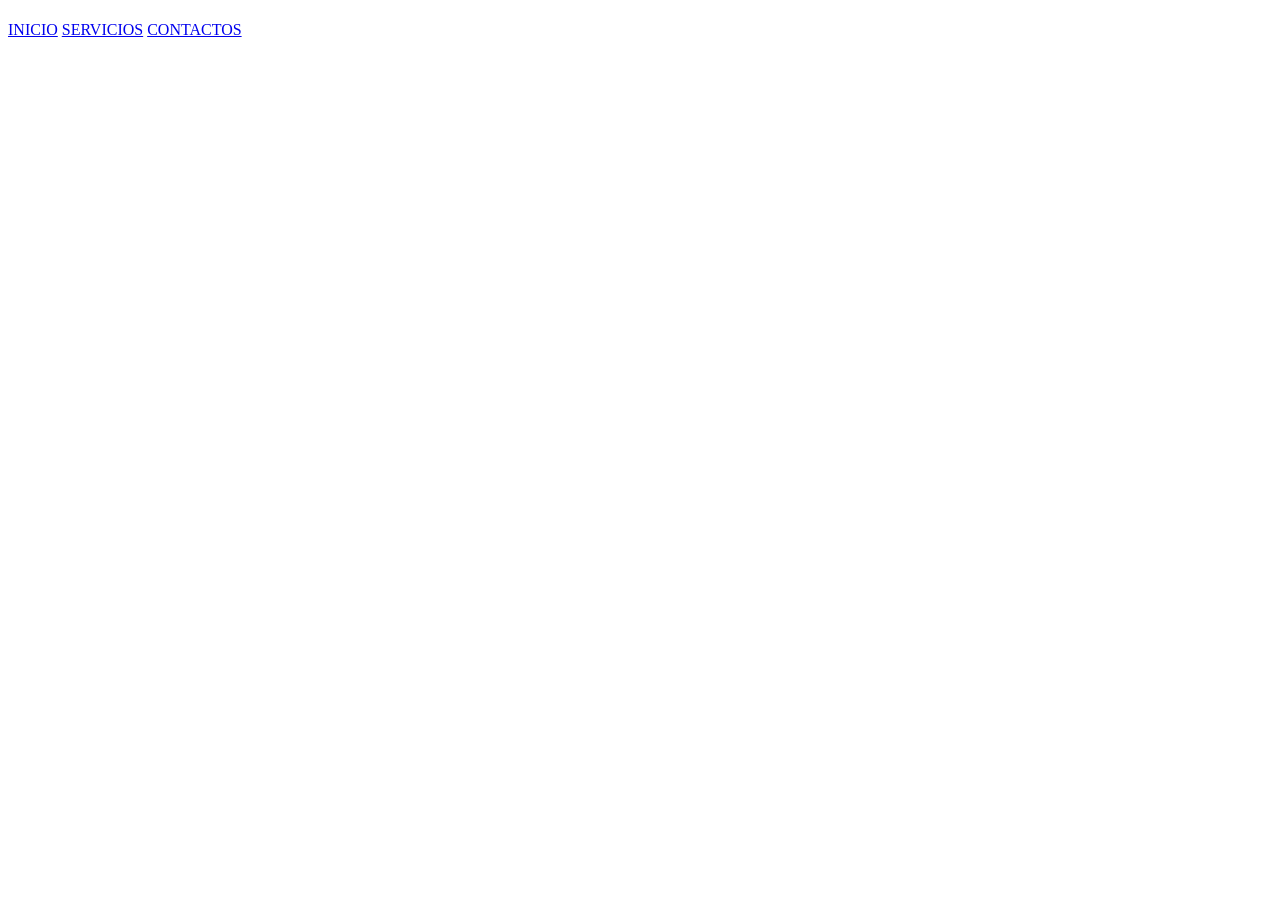
==== Index.html @ 0a6979b5 "Create initial HTML structure for the index page" ====
<!DOCTYPE html>
<html>
<head>
	<meta charset="utf-8">
	<meta name="viewport" content="width=device-width, initial-scale=1">
	<title></title>
</head>

<body>
<header>
	<h1></h1>
</header>

<body>
 <nav>
	<a href="Index.html">INICIO</a>
	<a href="Servicios.html">SERVICIOS</a>
	<a href="Contactos.html">CONTACTOS</a>	
 </nav>

 
</body>
</html>
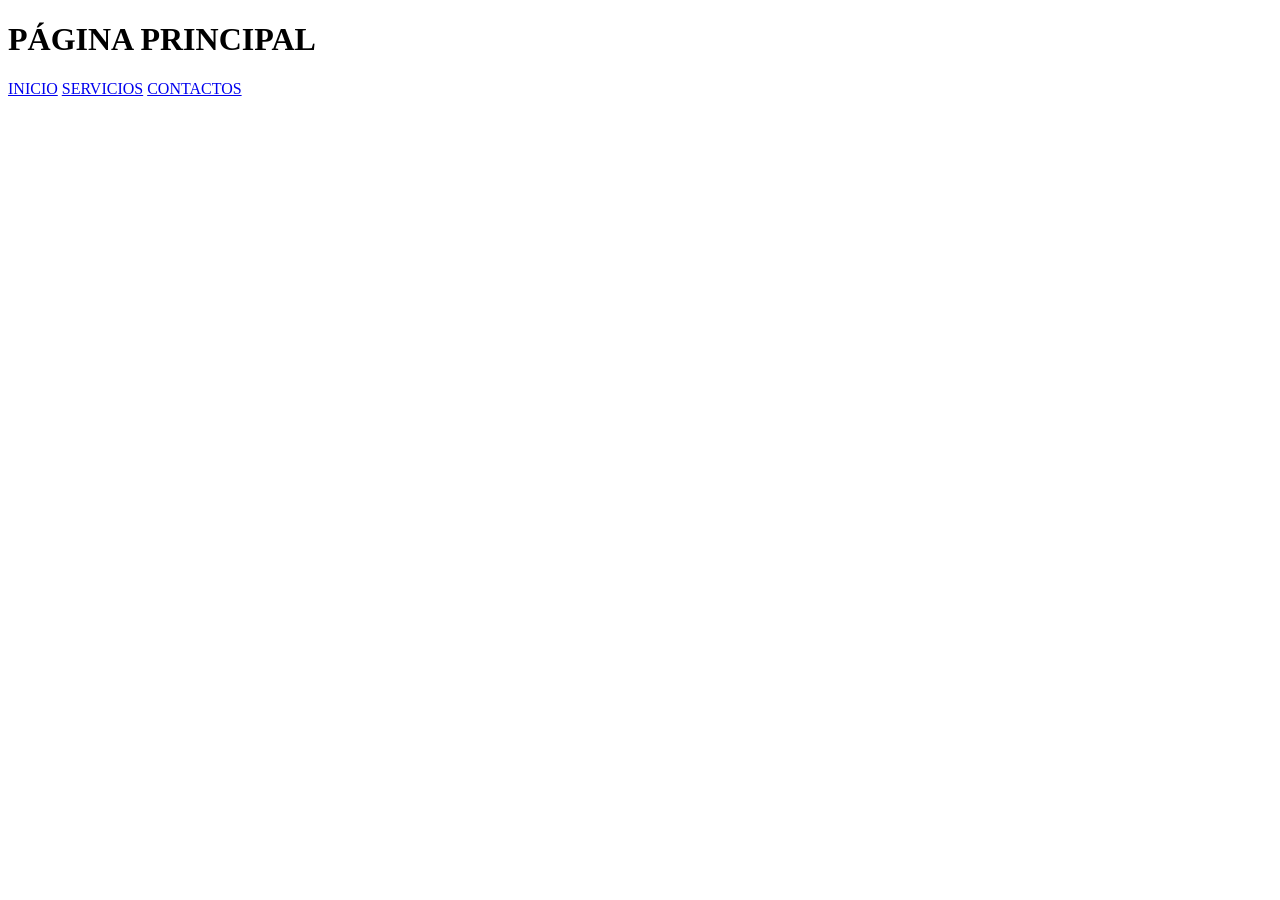
==== commit ef5a42e1: "Update Index.html with main page header" ====
--- a/Index.html
+++ b/Index.html
@@ -8,7 +8,7 @@
 
 <body>
 <header>
-	<h1></h1>
+	<h1>PÁGINA PRINCIPAL</h1>
 </header>
 
 <body>
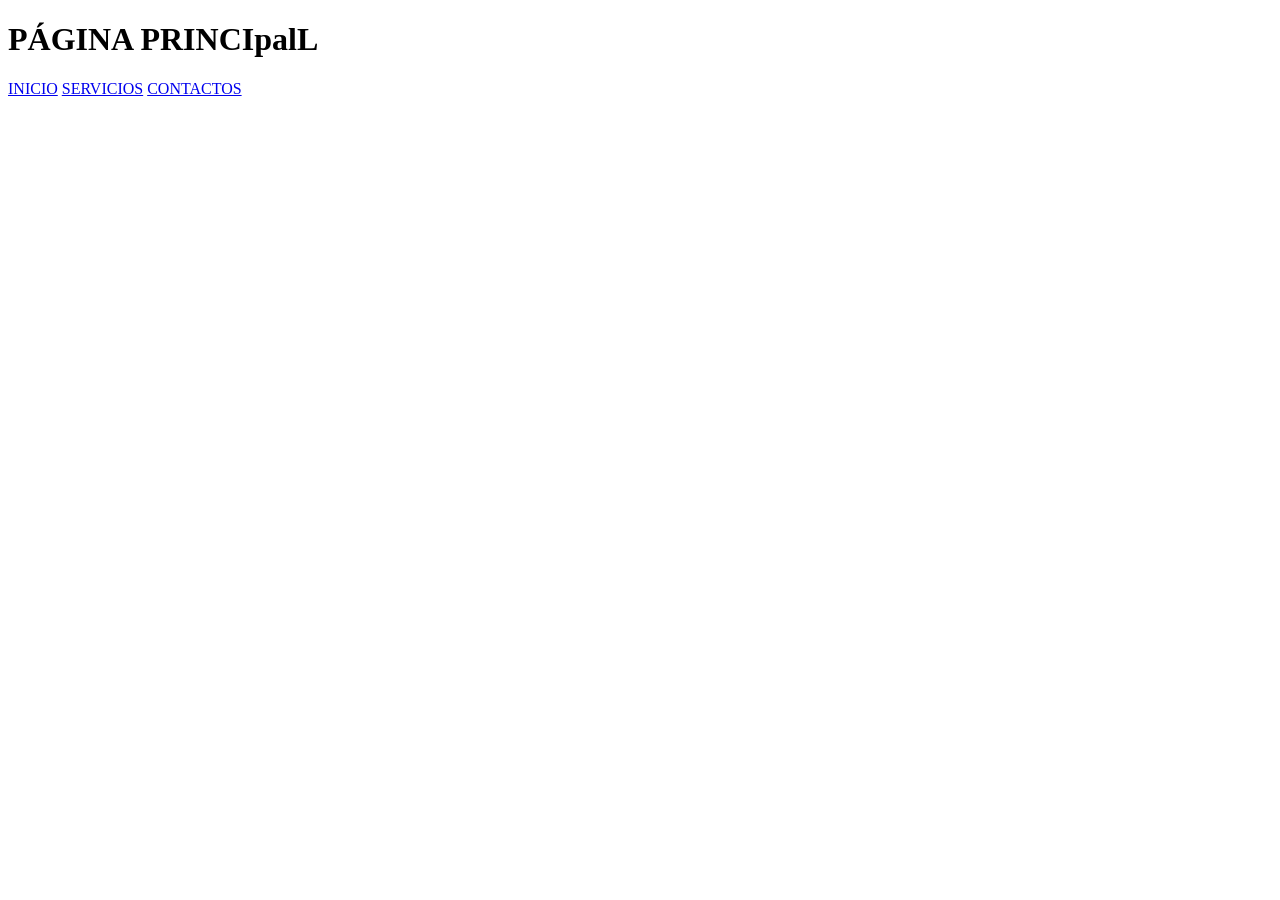
==== commit 448aa8a3: "Update Index.html" ====
--- a/Index.html
+++ b/Index.html
@@ -8,7 +8,7 @@
 
 <body>
 <header>
-	<h1>PÁGINA PRINCIPAL</h1>
+	<h1>PÁGINA PRINCIpalL</h1>
 </header>
 
 <body>
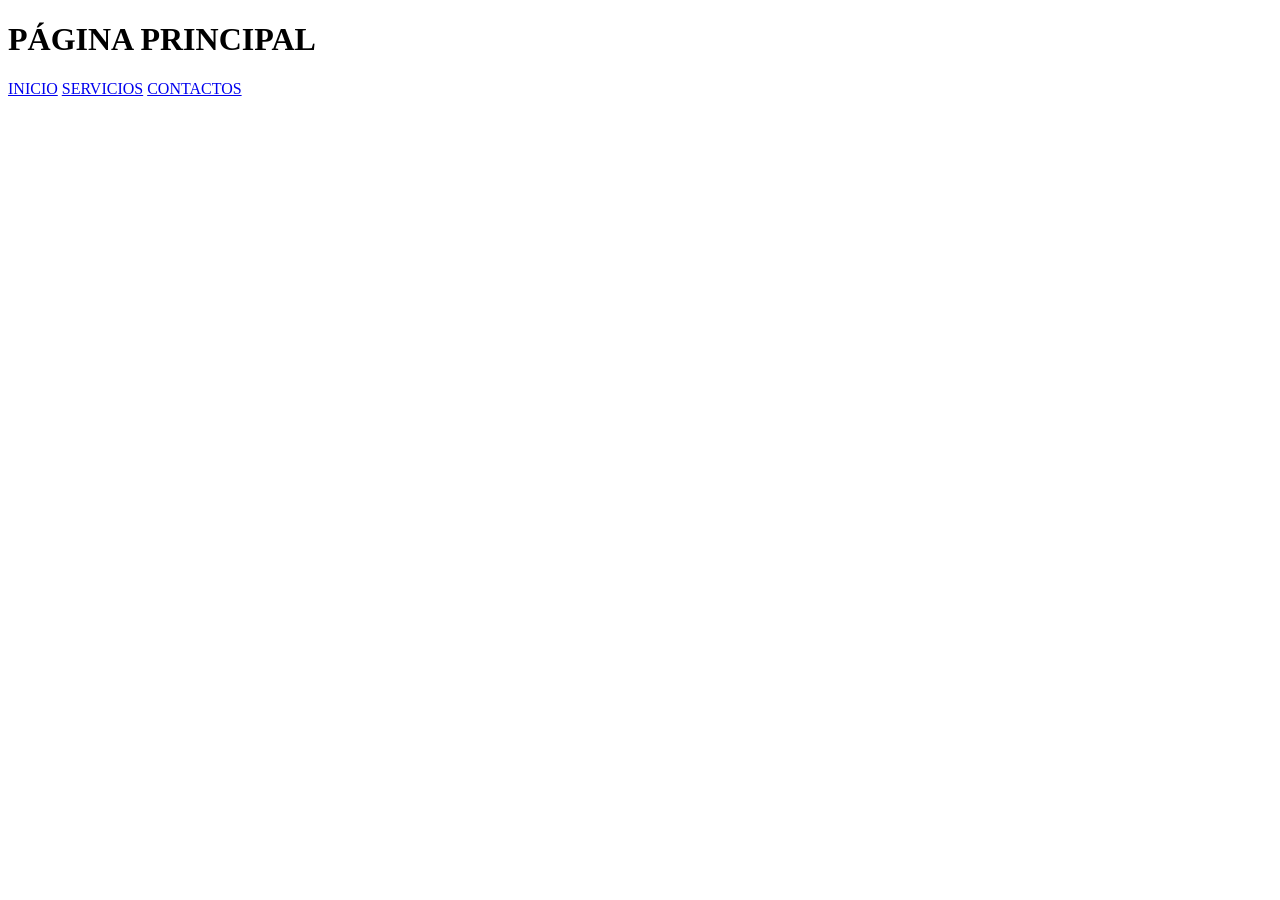
==== commit 2b4d3545: "Fix header spelling and clean up HTML structure" ====
--- a/Index.html
+++ b/Index.html
@@ -8,7 +8,7 @@
 
 <body>
 <header>
-	<h1>PÁGINA PRINCIpalL</h1>
+	<h1>PÁGINA PRINCIPAL</h1>
 </header>
 
 <body>
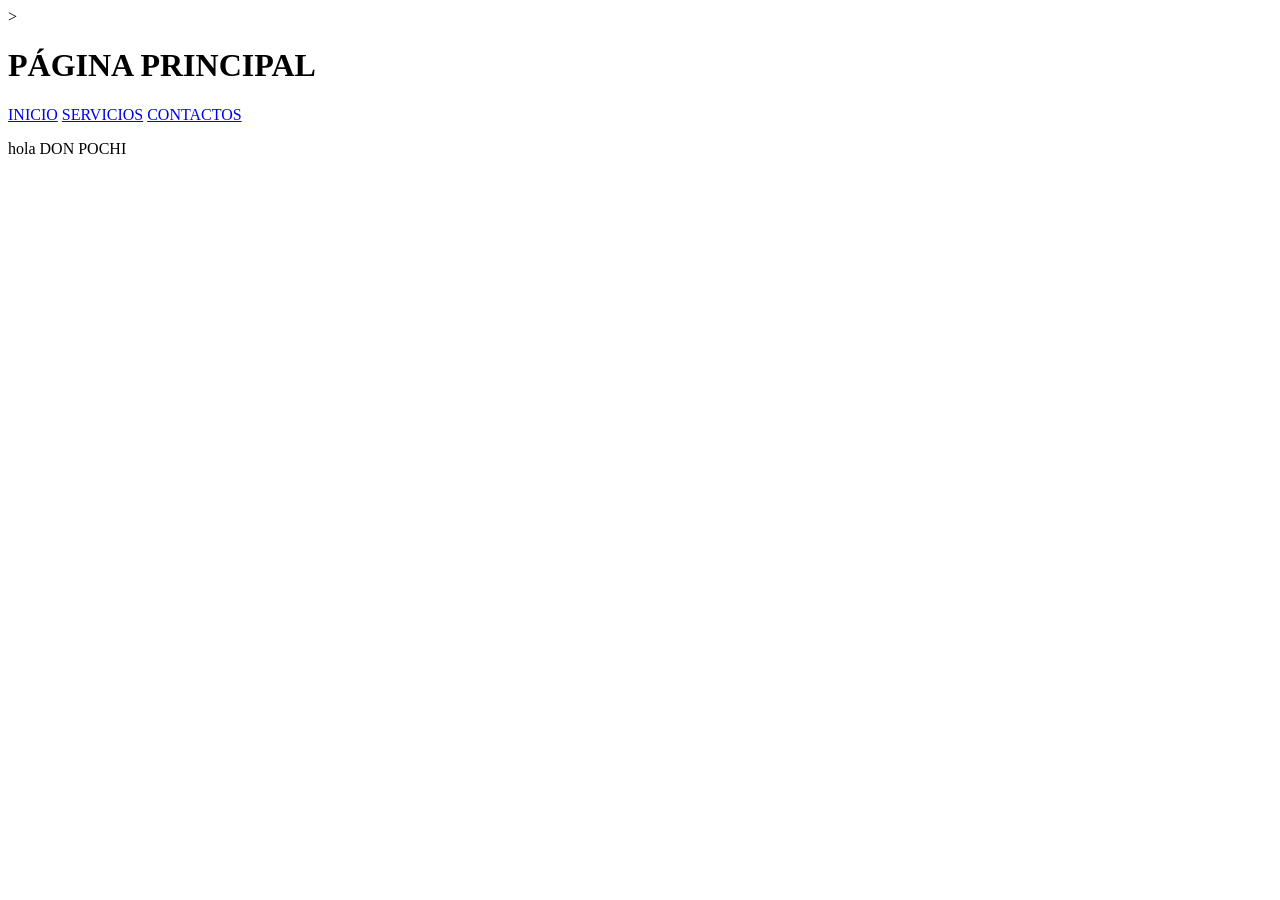
==== commit 5657fa78: "Update Index.html" ====
--- a/Index.html
+++ b/Index.html
@@ -1,4 +1,4 @@
-<!DOCTYPE html>
+><!DOCTYPE html>
 <html>
 <head>
 	<meta charset="utf-8">
@@ -17,7 +17,7 @@
 	<a href="Servicios.html">SERVICIOS</a>
 	<a href="Contactos.html">CONTACTOS</a>	
  </nav>
-
+<p> hola DON POCHI </p>
  
 </body>
 </html>
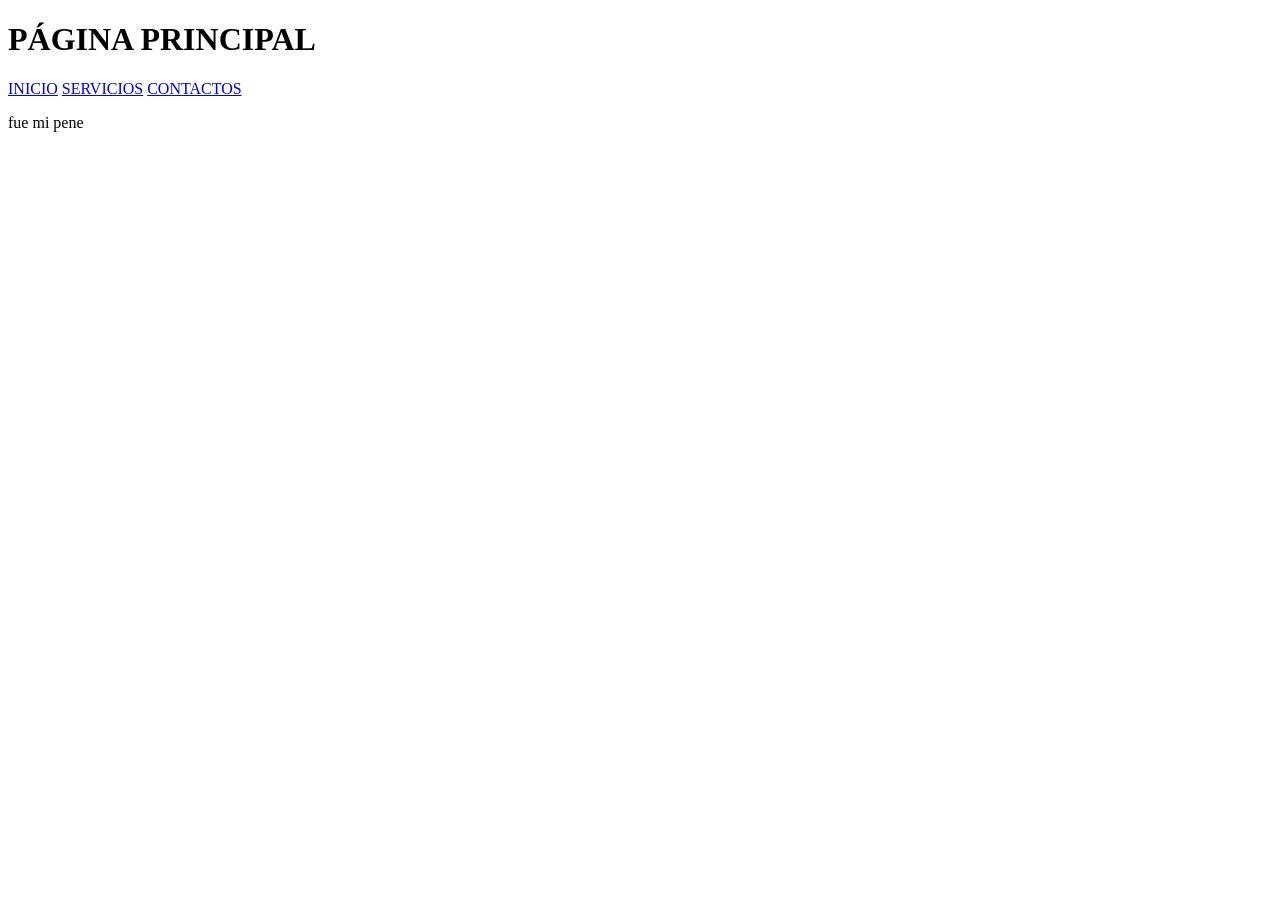
==== commit 5509db35: "Add files via upload" ====
--- a/Index.html
+++ b/Index.html
@@ -1,4 +1,4 @@
-><!DOCTYPE html>
+<!DOCTYPE html>
 <html>
 <head>
 	<meta charset="utf-8">
@@ -11,13 +11,17 @@
 	<h1>PÁGINA PRINCIPAL</h1>
 </header>
 
+
 <body>
+
  <nav>
 	<a href="Index.html">INICIO</a>
 	<a href="Servicios.html">SERVICIOS</a>
 	<a href="Contactos.html">CONTACTOS</a>	
  </nav>
-<p> hola DON POCHI </p>
+<div>
+	<p>fue mi pene</p>
+</div>
  
 </body>
 </html>
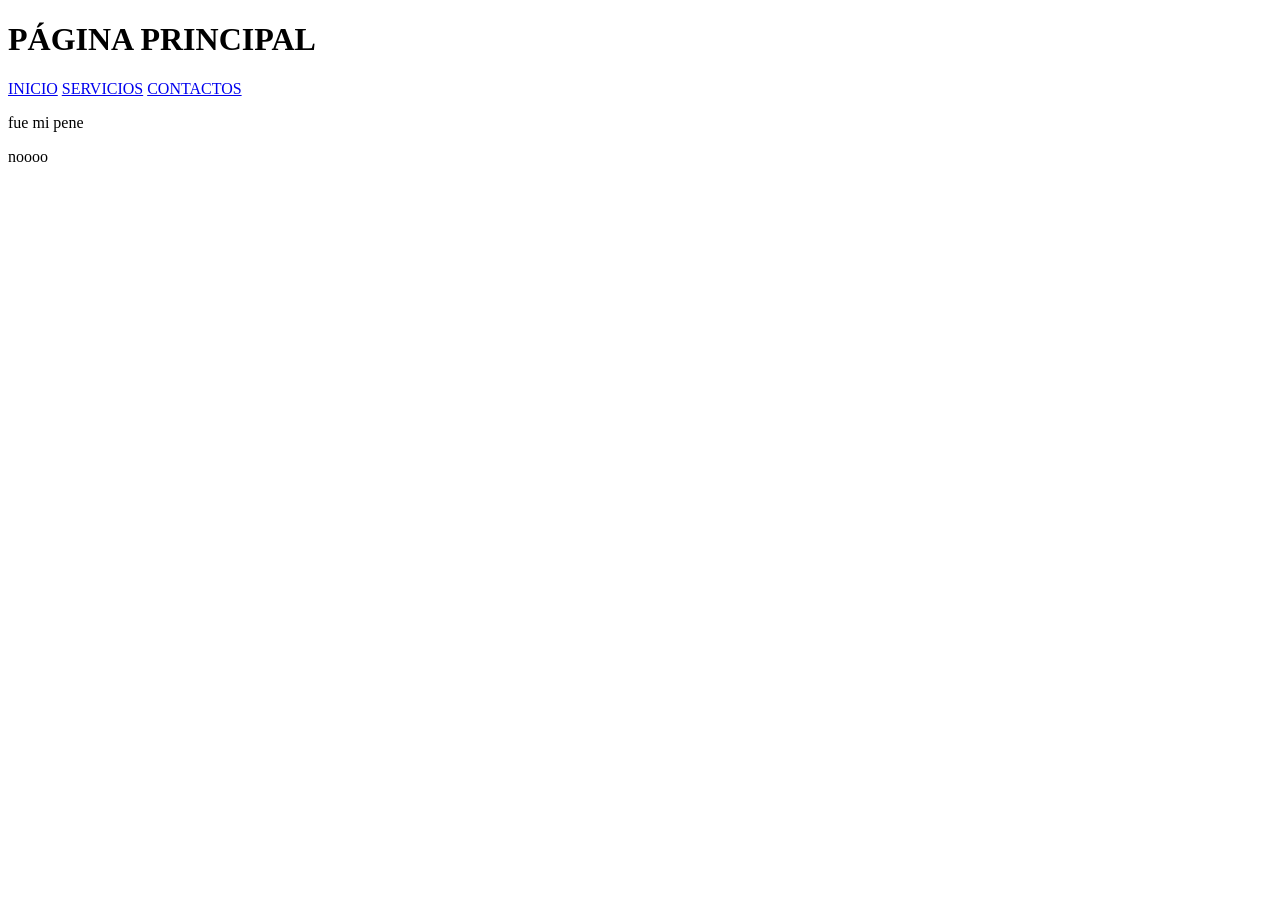
==== commit 01fc6d9d: "Update Index.html" ====
--- a/Index.html
+++ b/Index.html
@@ -20,7 +20,7 @@
 	<a href="Contactos.html">CONTACTOS</a>	
  </nav>
 <div>
-	<p>fue mi pene</p>
+	<p>fue mi pene</p> <p> noooo </p>
 </div>
  
 </body>
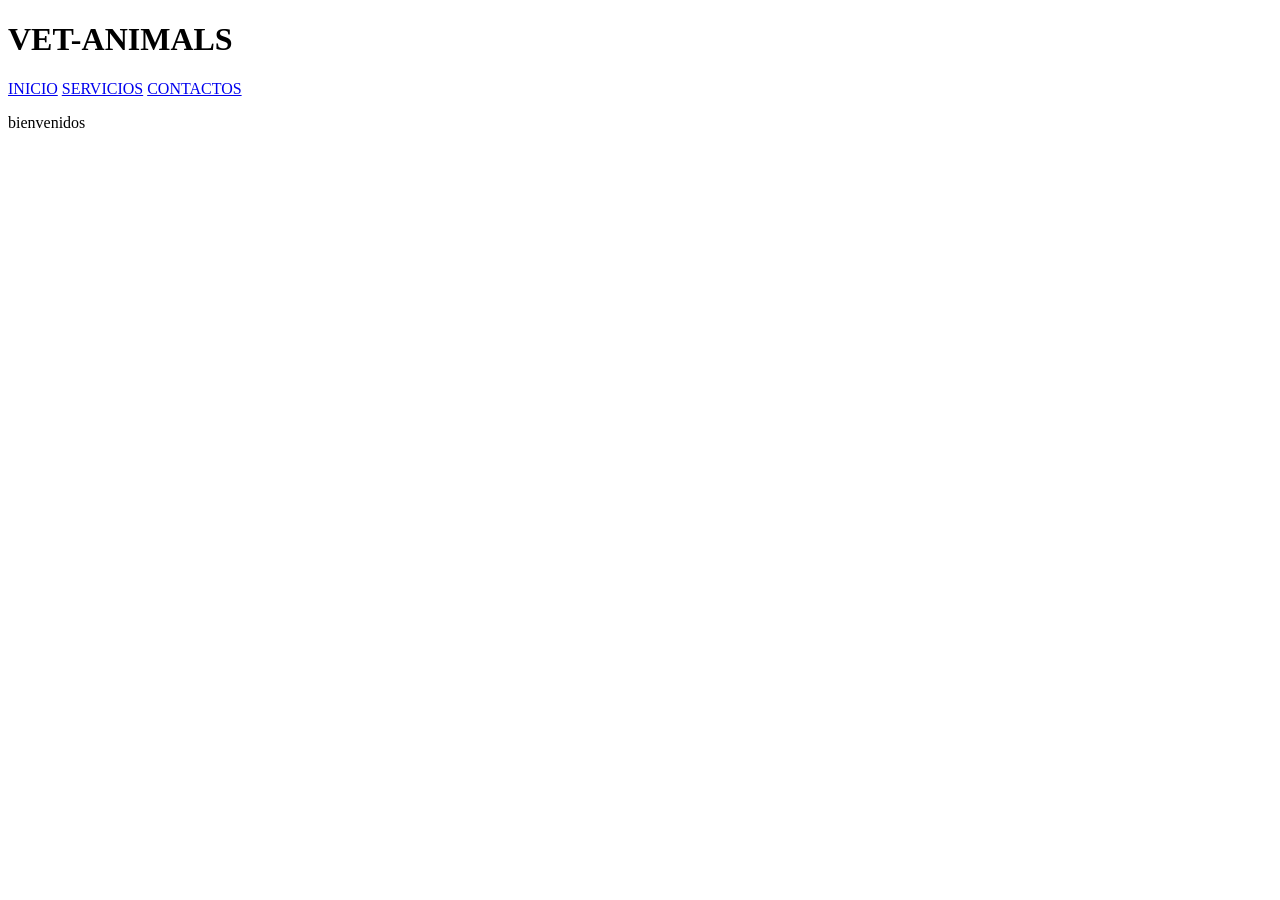
==== commit 776d9dd0: "Add files via upload" ====
--- a/Index.html
+++ b/Index.html
@@ -4,11 +4,12 @@
 	<meta charset="utf-8">
 	<meta name="viewport" content="width=device-width, initial-scale=1">
 	<title></title>
+	<link rel="stylesheet" type="text/css" href="EstilosIN.css">
 </head>
 
 <body>
 <header>
-	<h1>PÁGINA PRINCIPAL</h1>
+	<h1>VET-ANIMALS</h1>
 </header>
 
 
@@ -20,7 +21,7 @@
 	<a href="Contactos.html">CONTACTOS</a>	
  </nav>
 <div>
-	<p>fue mi pene</p> <p> noooo </p>
+	<p>bienvenidos</p>
 </div>
  
 </body>
